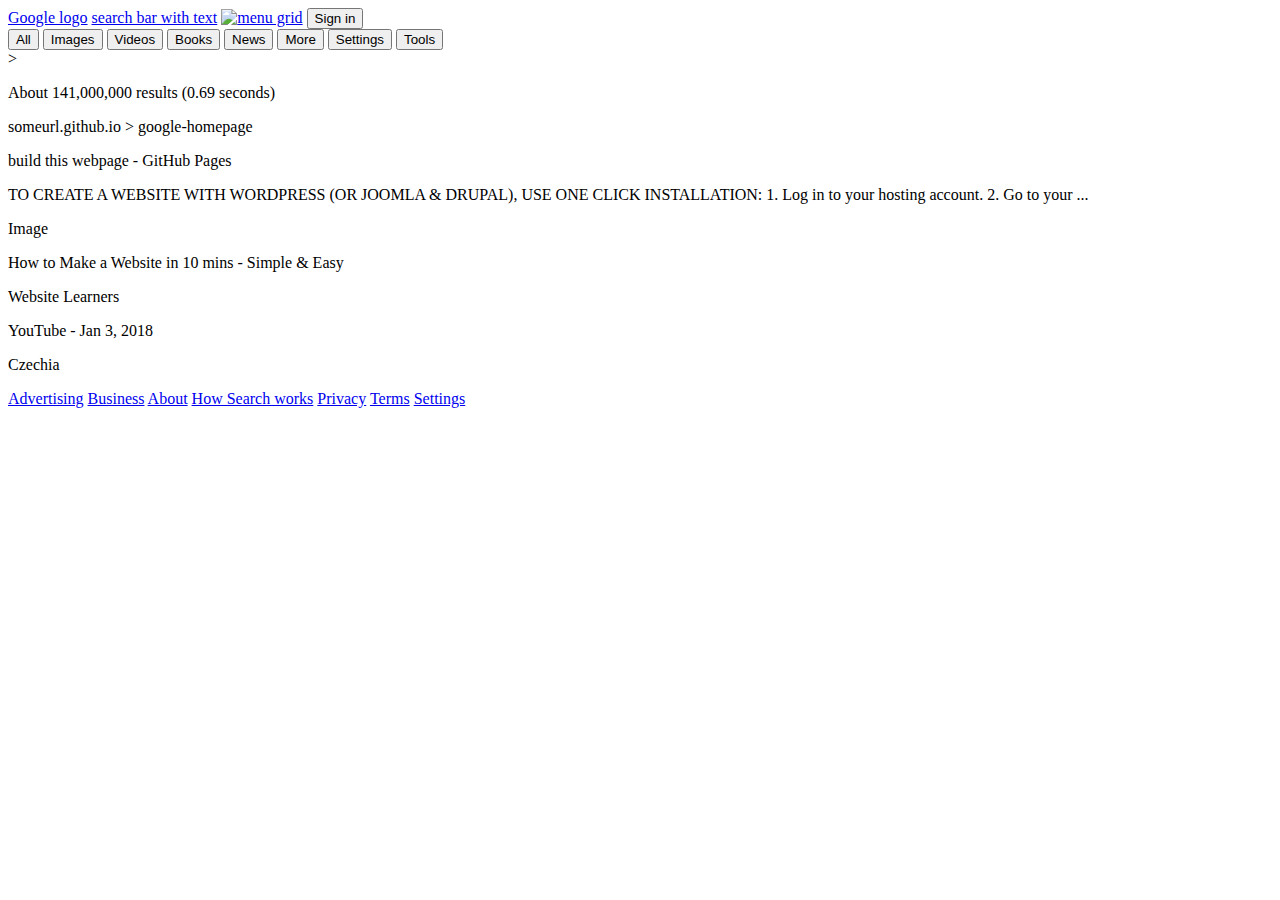
==== google-homepage/difficult/index.html @ 07960ca2 "Initial structure" ====
<!DOCTYPE html>
<html lang="en">
<head>
    <meta charset="UTF-8">
    <meta name="viewport" content="width=device-width, initial-scale=1.0">
    <link rel="stylesheet" href="css/style.css">
    <link rel="shortcut icon" href="https://upload.wikimedia.org/wikipedia/commons/2/2d/Google-favicon-2015.png">
    <title>Google</title>
</head>
<body>
    <div id="navbar">
        <a href="#" id="google-logo">Google logo</a>
        <a href="#" id="search-bar">search bar with text</a>
        <a href="#" id="menu"><img src="https://static.thenounproject.com/png/198752-200.png" height="20px" width="20px" alt="menu grid"/></a>
        <a href="#" id="sign-in"><button id="sign-in-btn">Sign in</button></a>
    </div>
    <div id="result-buttons">
        <button id="all-btn">All</button>
        <button id="images-btn">Images</button>
        <button id="videos-btn">Videos</button>
        <button id="books-btn">Books</button>
        <button id="news-btn">News</button>
        <button id="more-btn">More</button>
        <button id="settings-btn">Settings</button>
        <button id="tools-btn">Tools</button>
    </div>>
    <div id="main">
        <div id="results-count">
            <p>About 141,000,000 results (0.69 seconds)</p>
        </div>
        
        <div class="result-box">
            <div class="result-url">
                <p>someurl.github.io > google-homepage</p>
            </div>
            <div class="result-title">
                <p>build this webpage - GitHub Pages</p>
            </div>
            <div class="result-description">
                <p>
                    TO CREATE A WEBSITE WITH WORDPRESS (OR JOOMLA & DRUPAL), USE ONE CLICK INSTALLATION: 1. Log in to your hosting account. 2. Go to your ...
                </p>
            </div>
        </div>

        <div id="results-video-box">
            <div class="video-image">
                Image
            </div>
            <div class="video-title">
                <p>How to Make a Website in 10 mins - Simple & Easy</p>
            </div>
            <div class="video-author">
                <p>Website Learners</p>
            </div>
            <div class="video-timestamp">
                <p>YouTube - Jan 3, 2018</p>
            </div>
        </div>


    </div>
    <div id="footer-wrapper">
        <div id="footer">
            <div id="location">
                <p>
                    Czechia
                </p>
            </div>
            <a href="#" id="advertising">Advertising</a>
            <a href="#" id="business">Business</a>
            <a href="#" id="about">About</a>
            <a href="#" id="how-search-works">How Search works</a>
            <a href="#" id="privacy">Privacy</a>
            <a href="#" id="terms">Terms</a>
            <a href="#" id="settings">Settings</a>
        </div>
    </div>
</body>
</html>
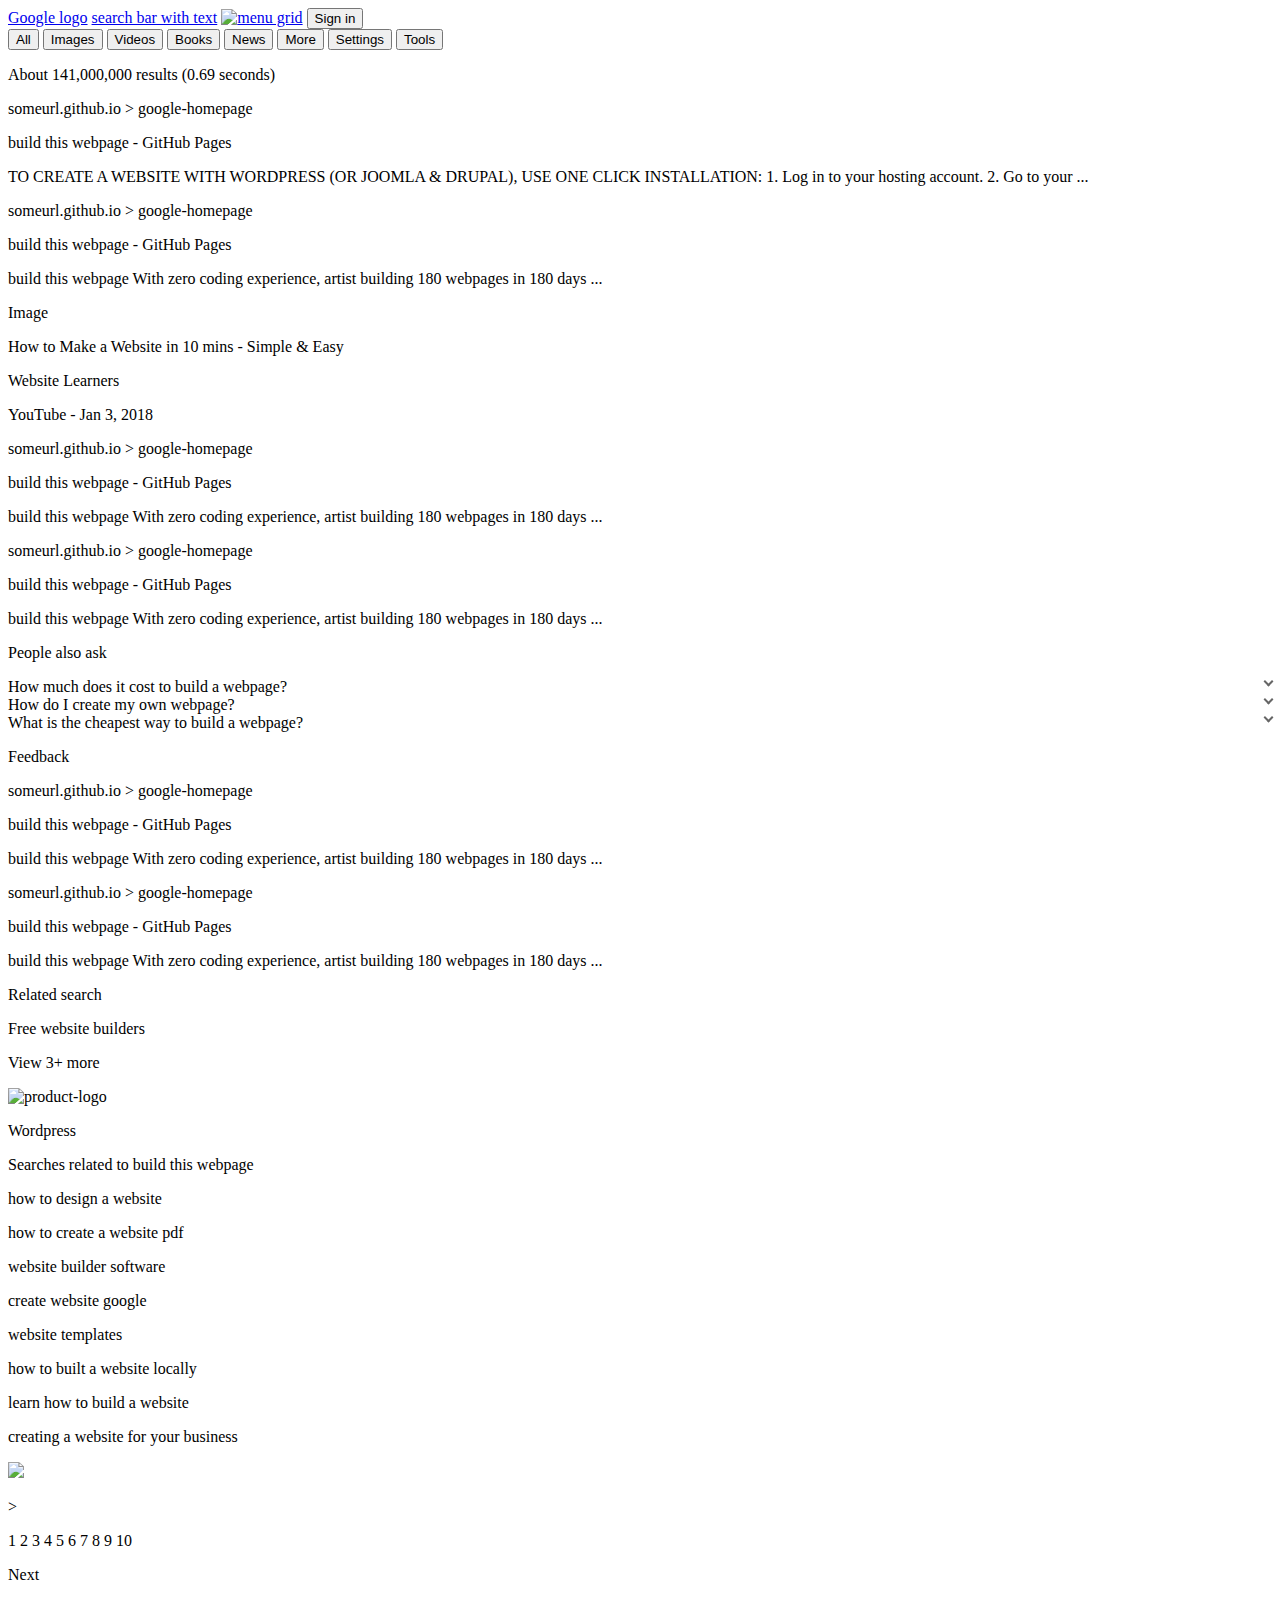
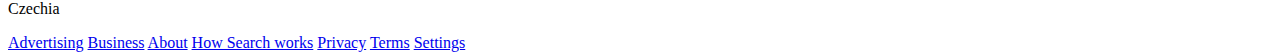
==== commit 341e814a: "Add initial content" ====
--- a/google-homepage/difficult/index.html
+++ b/google-homepage/difficult/index.html
@@ -23,12 +23,12 @@
         <button id="more-btn">More</button>
         <button id="settings-btn">Settings</button>
         <button id="tools-btn">Tools</button>
-    </div>>
+    </div>
     <div id="main">
         <div id="results-count">
             <p>About 141,000,000 results (0.69 seconds)</p>
         </div>
-        
+
         <div class="result-box">
             <div class="result-url">
                 <p>someurl.github.io > google-homepage</p>
@@ -39,6 +39,20 @@
             <div class="result-description">
                 <p>
                     TO CREATE A WEBSITE WITH WORDPRESS (OR JOOMLA & DRUPAL), USE ONE CLICK INSTALLATION: 1. Log in to your hosting account. 2. Go to your ...
+                </p>
+            </div>
+        </div>
+
+        <div class="result-box">
+            <div class="result-url">
+                <p>someurl.github.io > google-homepage</p>
+            </div>
+            <div class="result-title">
+                <p>build this webpage - GitHub Pages</p>
+            </div>
+            <div class="result-description">
+                <p>
+                    build this webpage With zero coding experience, artist building 180 webpages in 180 days ...
                 </p>
             </div>
         </div>
@@ -58,6 +72,125 @@
             </div>
         </div>
 
+        <div class="result-box">
+            <div class="result-url">
+                <p>someurl.github.io > google-homepage</p>
+            </div>
+            <div class="result-title">
+                <p>build this webpage - GitHub Pages</p>
+            </div>
+            <div class="result-description">
+                <p>
+                    build this webpage With zero coding experience, artist building 180 webpages in 180 days ...
+                </p>
+            </div>
+        </div>
+
+        <div class="result-box">
+            <div class="result-url">
+                <p>someurl.github.io > google-homepage</p>
+            </div>
+            <div class="result-title">
+                <p>build this webpage - GitHub Pages</p>
+            </div>
+            <div class="result-description">
+                <p>
+                    build this webpage With zero coding experience, artist building 180 webpages in 180 days ...
+                </p>
+            </div>
+        </div>
+
+        <div id="people-box">
+            <p>People also ask</p>
+            <details>
+                <summary>
+                    How much does it cost to build a webpage?
+                </summary>
+                A lot of time and patience.
+            </details>
+            <details>
+                <summary>
+                    How do I create my own webpage?
+                </summary>
+                A lot of time and patience.
+            </details>
+            <details>
+                <summary>
+                    What is the cheapest way to build a webpage?
+                </summary>
+                A lot of time and patience.
+            </details>
+            <p>Feedback</p>
+        </div>
+
+        <div class="result-box">
+            <div class="result-url">
+                <p>someurl.github.io > google-homepage</p>
+            </div>
+            <div class="result-title">
+                <p>build this webpage - GitHub Pages</p>
+            </div>
+            <div class="result-description">
+                <p>
+                    build this webpage With zero coding experience, artist building 180 webpages in 180 days ...
+                </p>
+            </div>
+        </div>
+
+        <div class="result-box">
+            <div class="result-url">
+                <p>someurl.github.io > google-homepage</p>
+            </div>
+            <div class="result-title">
+                <p>build this webpage - GitHub Pages</p>
+            </div>
+            <div class="result-description">
+                <p>
+                    build this webpage With zero coding experience, artist building 180 webpages in 180 days ...
+                </p>
+            </div>
+        </div>
+
+        <div class="related-search-box">
+            <p>Related search</p>
+            <p>Free website builders</p>
+            <p>View 3+ more</p>
+            <!-- https://stackoverflow.com/questions/13694062/css-left-center-right-align-text-on-same-line -->
+            <img src="" alt="product-logo">
+            <p>Wordpress</p>
+            <!-- Repeat 7 times to match width-->
+        </div>
+
+        <div class="realted-searches">
+            <p>Searches related to build this webpage</p>
+            <p>how to design a website</p>
+            <p>how to create a website pdf</p>
+            <p>website builder software</p>
+            <p>create website google</p>
+
+            <p>website templates</p>
+            <p>how to built a website locally</p>
+            <p>learn how to build a website</p>
+            <p>creating a website for your business</p>
+        </div>
+
+        <div class="paginator">
+            <div class="paginator-images">
+                <img src="images/google.png">
+                <p>
+                    >
+                </p>
+            </div>
+            
+            <div class="paginator-links">
+                <p>
+                    1 2 3 4 5 6 7 8 9 10 
+                </p>
+                <p>
+                    Next
+                </p>
+            </div>
+        </div>
 
     </div>
     <div id="footer-wrapper">
--- a/google-homepage/difficult/css/style.css
+++ b/google-homepage/difficult/css/style.css
@@ -0,0 +1,27 @@
+html {
+    height: 100%;
+    min-height: 100%;
+}
+
+input:focus,
+select:focus,
+textarea:focus,
+button:focus {
+    outline: none;
+}
+
+/* Hide default accordion arrow */     
+details summary { list-style-type: none; } /* Firefox */
+details summary::-webkit-details-marker { display: none; } /* Chrome */
+details summary::marker { display: none; }
+/* Closed accordion arrow */
+summary:before {
+   content: " ";
+   border: solid #666666;
+   border-width: 0 2px 2px 0;
+   padding: 0 5px 5px 0;
+   transform: rotate(45deg);
+   float: right;
+}
+/* Opened accordion arrow */
+details[open] summary::before { transform: rotate(225deg); }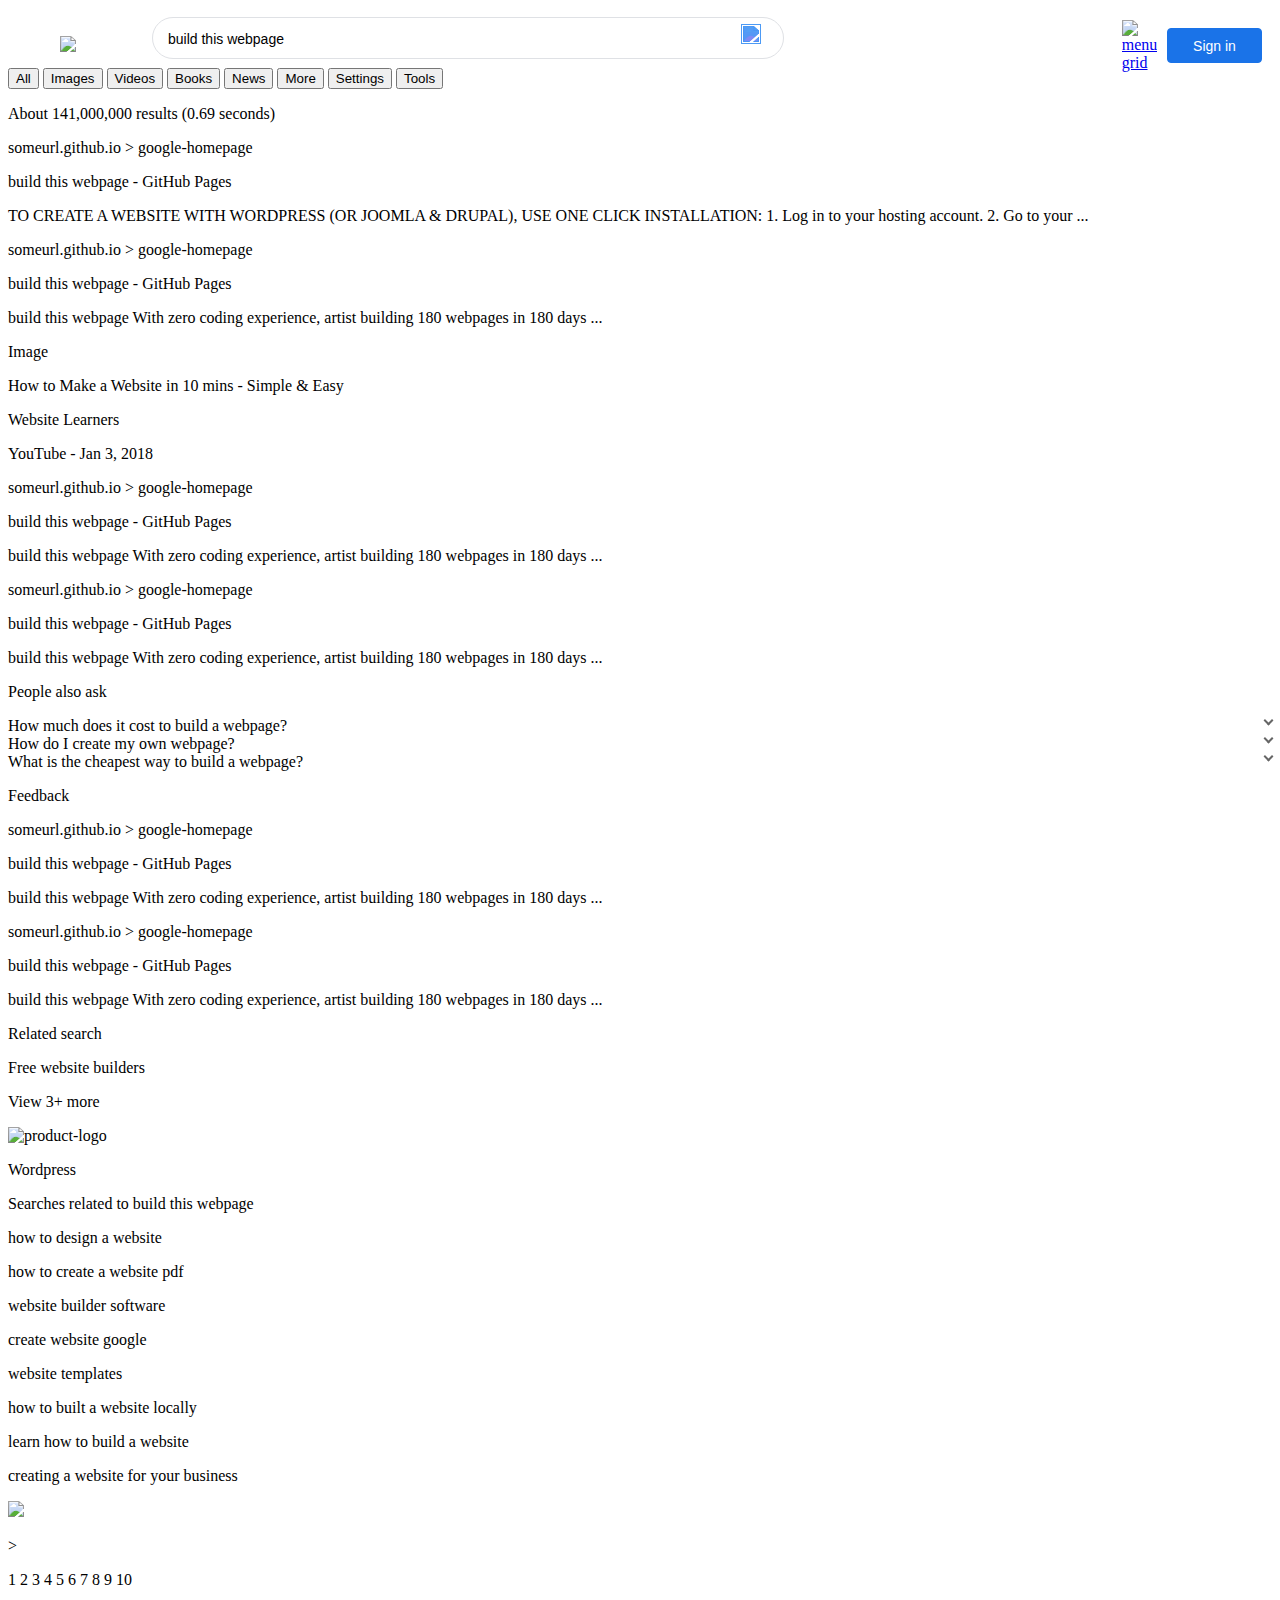
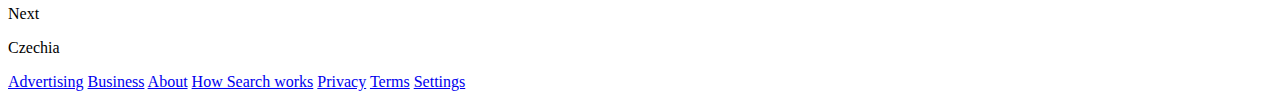
==== commit 9ccad7d3: "Add navbar styling" ====
--- a/google-homepage/difficult/index.html
+++ b/google-homepage/difficult/index.html
@@ -5,12 +5,15 @@
     <meta name="viewport" content="width=device-width, initial-scale=1.0">
     <link rel="stylesheet" href="css/style.css">
     <link rel="shortcut icon" href="https://upload.wikimedia.org/wikipedia/commons/2/2d/Google-favicon-2015.png">
-    <title>Google</title>
+    <title>Google results</title>
 </head>
 <body>
     <div id="navbar">
-        <a href="#" id="google-logo">Google logo</a>
-        <a href="#" id="search-bar">search bar with text</a>
+        <a href="#" id="google-logo"><img src="https://www.google.com/images/branding/googlelogo/2x/googlelogo_color_92x30dp.png" width="92px" hieght="30px"></a>
+        <div id="search">
+            <input type="text" id="search-bar" value="build this webpage"/>
+            <img src="https://icon-library.net//images/search-icon-transparent-background/search-icon-transparent-background-8.jpg" id="magnifier" height="20px" width="20px" alt=""/>
+        </div>
         <a href="#" id="menu"><img src="https://static.thenounproject.com/png/198752-200.png" height="20px" width="20px" alt="menu grid"/></a>
         <a href="#" id="sign-in"><button id="sign-in-btn">Sign in</button></a>
     </div>
--- a/google-homepage/difficult/css/style.css
+++ b/google-homepage/difficult/css/style.css
@@ -9,6 +9,79 @@
 button:focus {
     outline: none;
 }
+
+/* Navbar */
+
+#navbar {
+    display: grid;
+    grid-template-columns: 140px 640px 1fr 50px 100px;
+    grid-template-rows: 60px;
+    grid-template-areas:
+    "google-logo search . menu sign-in"
+    ;
+}
+#google-logo {
+    grid-area: google-logo;
+    justify-self: center;
+    align-self: center;
+    margin-top: 15px;
+    margin-left: -20px;
+}
+#search {
+    height: 40px;
+    width: 630px;
+    grid-area: search;
+    border: 1px solid #dfe1e5;
+    border-radius: 22px;
+    align-self: center;
+    justify-self: center;
+}
+#search:hover, #search:focus-within {
+	box-shadow: 0 1px 6px 0 rgba(32,33,36,0.28);
+}
+#magnifier {
+    margin-bottom: -5px;
+    /* Converts the base png to blue-ish */
+    filter: invert(45%) sepia(42%) saturate(1368%) hue-rotate(188deg) brightness(99%) contrast(94%);
+}
+#search-bar {
+    width: 90%;
+    height: 100%;
+    border: none;
+    background-color: transparent;
+    font-size: 14px;
+    padding-left: 15px;
+}
+#menu {
+    grid-area: menu;
+    justify-self: center;
+    align-self: center;
+    margin-top: 15px;
+    margin-right: 15px;
+}
+#sign-in {
+    grid-area: sign-in;
+    justify-self: center;
+    align-self: center;
+    margin-top: 15px;
+    margin-right: 15px;
+}
+#sign-in-btn {
+    color: #ffffff;
+    font-size: 14px;
+    background-color: #1a73e8;
+    border: 1px solid #1a73e8;
+    border-radius: 4px;
+    width: 95px;
+    height: 35px;
+}
+#sign-in-btn:hover {
+	background: #2b7de9;
+	box-shadow: 0 1px 2px 0 rgba(66,133,244,0.3),0 1px 3px 1px rgba(66,133,244,0.15);
+}
+
+
+
 
 /* Hide default accordion arrow */     
 details summary { list-style-type: none; } /* Firefox */
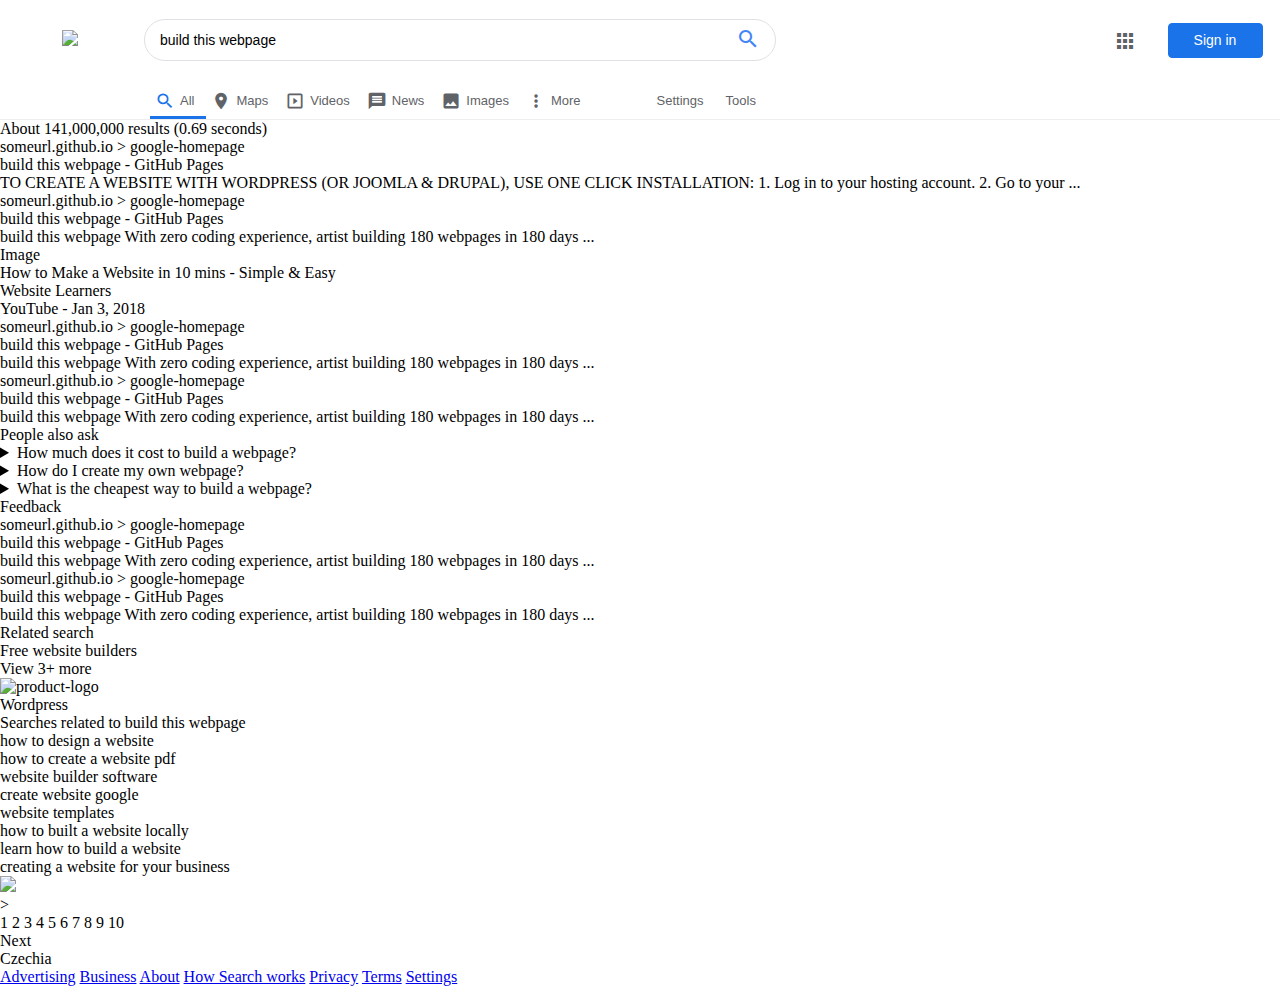
==== commit 013d491b: "Atered navbar and add results button styles" ====
--- a/google-homepage/difficult/index.html
+++ b/google-homepage/difficult/index.html
@@ -2,7 +2,8 @@
 <html lang="en">
 <head>
     <meta charset="UTF-8">
-    <meta name="viewport" content="width=device-width, initial-scale=1.0">
+    <meta name="viewport" content="width=device-width, initial-scale=1.0">    
+    <link href="https://fonts.googleapis.com/icon?family=Material+Icons" rel="stylesheet">
     <link rel="stylesheet" href="css/style.css">
     <link rel="shortcut icon" href="https://upload.wikimedia.org/wikipedia/commons/2/2d/Google-favicon-2015.png">
     <title>Google results</title>
@@ -12,20 +13,32 @@
         <a href="#" id="google-logo"><img src="https://www.google.com/images/branding/googlelogo/2x/googlelogo_color_92x30dp.png" width="92px" hieght="30px"></a>
         <div id="search">
             <input type="text" id="search-bar" value="build this webpage"/>
-            <img src="https://icon-library.net//images/search-icon-transparent-background/search-icon-transparent-background-8.jpg" id="magnifier" height="20px" width="20px" alt=""/>
-        </div>
-        <a href="#" id="menu"><img src="https://static.thenounproject.com/png/198752-200.png" height="20px" width="20px" alt="menu grid"/></a>
+        </div>
+        <a href="#" id="menu"><i class="material-icons">apps</i></a>
         <a href="#" id="sign-in"><button id="sign-in-btn">Sign in</button></a>
     </div>
     <div id="result-buttons">
-        <button id="all-btn">All</button>
-        <button id="images-btn">Images</button>
-        <button id="videos-btn">Videos</button>
-        <button id="books-btn">Books</button>
-        <button id="news-btn">News</button>
-        <button id="more-btn">More</button>
-        <button id="settings-btn">Settings</button>
-        <button id="tools-btn">Tools</button>
+        <ul id="horizontal-links">
+            <li class="icon-btn all-btn"><a href="#">All</a><li>
+            <li class="icon-btn maps-btn"><a href="#">Maps</a><li>
+            <li class="icon-btn videos-btn"><a href="#">Videos</a><li>
+            <li class="icon-btn news-btn"><a href="#">News</a><li>
+            <li class="icon-btn images-btn"><a href="#">Images</a><li>
+            <li class="icon-btn more-btn"><a href="#">More</a><li>
+                <li class="li-spacer"></li>
+            <li class="icon-btn settings-btn"><a href="#">Settings</a><li>
+            <li class="icon-btn tools-btn"><a href="#">Tools</a><li></li>
+        </ul>
+<!--
+        <button class="result-btn active-btn" id="all-btn">All</button>
+        <button class="result-btn" id="maps-btn"><i class="material-icons">place</i>Maps</button>
+        <button class="result-btn" id="videos-btn"><i class="material-icons">slideshow</i>Videos</button>
+        <button class="result-btn" id="news-btn"><i class="material-icons">message</i>News</button>
+        <button class="result-btn" id="images-btn"><i class="material-icons">image</i>Images</button>
+        <button class="result-btn" id="more-btn"><i class="material-icons">more_vert</i>More</button>
+        <button class="result-btn" id="settings-btn">Settings</button>
+        <button class="result-btn tools-btn" id="tools-btn">Tools</button>
+-->
     </div>
     <div id="main">
         <div id="results-count">
--- a/google-homepage/difficult/css/style.css
+++ b/google-homepage/difficult/css/style.css
@@ -1,8 +1,12 @@
+* {
+    margin: 0px;
+    padding: 0px
+}
+
 html {
     height: 100%;
     min-height: 100%;
 }
-
 input:focus,
 select:focus,
 textarea:focus,
@@ -14,18 +18,19 @@
 
 #navbar {
     display: grid;
-    grid-template-columns: 140px 640px 1fr 50px 100px;
-    grid-template-rows: 60px;
+    grid-template-columns: 140px 640px 1fr 50px 130px;
+    grid-template-rows: 80px;
     grid-template-areas:
     "google-logo search . menu sign-in"
     ;
+}
+#navbar a, #navbar a:hover {
+    color: #5f6368;
 }
 #google-logo {
     grid-area: google-logo;
     justify-self: center;
     align-self: center;
-    margin-top: 15px;
-    margin-left: -20px;
 }
 #search {
     height: 40px;
@@ -39,10 +44,14 @@
 #search:hover, #search:focus-within {
 	box-shadow: 0 1px 6px 0 rgba(32,33,36,0.28);
 }
-#magnifier {
-    margin-bottom: -5px;
-    /* Converts the base png to blue-ish */
-    filter: invert(45%) sepia(42%) saturate(1368%) hue-rotate(188deg) brightness(99%) contrast(94%);
+#search:after {
+    content: "search";
+    font-family: "Material Icons";
+    font-size: 24px;
+    color: #4285f4;
+	position: relative;
+    top: 6px;
+    left: 5px;
 }
 #search-bar {
     width: 90%;
@@ -56,15 +65,13 @@
     grid-area: menu;
     justify-self: center;
     align-self: center;
-    margin-top: 15px;
-    margin-right: 15px;
+    padding-top: 5px;
 }
 #sign-in {
     grid-area: sign-in;
     justify-self: center;
     align-self: center;
-    margin-top: 15px;
-    margin-right: 15px;
+    
 }
 #sign-in-btn {
     color: #ffffff;
@@ -80,14 +87,72 @@
 	box-shadow: 0 1px 2px 0 rgba(66,133,244,0.3),0 1px 3px 1px rgba(66,133,244,0.15);
 }
 
+/* Results buttons */
+#result-buttons {
+    display: grid;
+    grid-template-columns: 150px 650px 1fr;
+    grid-template-areas: ". horizontal-links .";
+    border-bottom: solid 1px #eeeeee;
+}
+ul#horizontal-links {
+    grid-area: horizontal-links;
+	min-width: 696px;
+	list-style: none;
+}
+ul#horizontal-links li {
+    display: inline-block;
+    line-height: 30px;
+}
+li.all-btn {
+    border-bottom: 3px solid #1A73E8;
+}  
+.all-btn:before {
+    content: "search";
+    color: #1A73E8;
+}
+ul#horizontal-links a {
+    font-family: arial,sans-serif;
+    text-decoration: none;
+    font-size: 13px;
+    color: #5f6368;
+    padding: 16px 12px 12px 10px;
+}
+.icon-btn:before { 
+    font-family: "Material Icons"; 
+	position: relative;
+    top: 6px;
+    left: 5px;
+	font-size: 20px;  
+}
+.maps-btn:before {content: "place";color: #5f6368;}
+.videos-btn:before {content: "slideshow";color: #5f6368;}
+.news-btn:before {content: "message";color: #5f6368;}
+.images-btn:before {content: "image";color: #5f6368;}
+.more-btn:before {content: "more_vert";color: #5f6368;}
+.li-spacer {width: 50px;}
+.tools-btn:hover {
+    background-color: #f8f8f8;
+    background-image: -moz-linear-gradient(top,#f8f8f8,#f1f1f1);
+    background-image: linear-gradient(top,#f8f8f8,#f1f1f1);
+    -webkit-box-shadow:inset 0px 0px 0px 1px #c6c6c6;
+    -moz-box-shadow:inset 0px 0px 0px 1px #c6c6c6;
+    box-shadow:inset 0px 0px 0px 1px #c6c6c6;
+    border-radius: 3px;
+}
 
 
 
-/* Hide default accordion arrow */     
-details summary { list-style-type: none; } /* Firefox */
-details summary::-webkit-details-marker { display: none; } /* Chrome */
+
+
+
+
+/*
+
+ Hide default accordion arrow    
+details summary { list-style-type: none; } /* Firefox 
+details summary::-webkit-details-marker { display: none; } /* Chrome 
 details summary::marker { display: none; }
-/* Closed accordion arrow */
+/* Closed accordion arrow 
 summary:before {
    content: " ";
    border: solid #666666;
@@ -96,5 +161,7 @@
    transform: rotate(45deg);
    float: right;
 }
-/* Opened accordion arrow */
-details[open] summary::before { transform: rotate(225deg); }+/* Opened accordion arrow 
+details[open] summary::before { transform: rotate(225deg); }
+
+*/